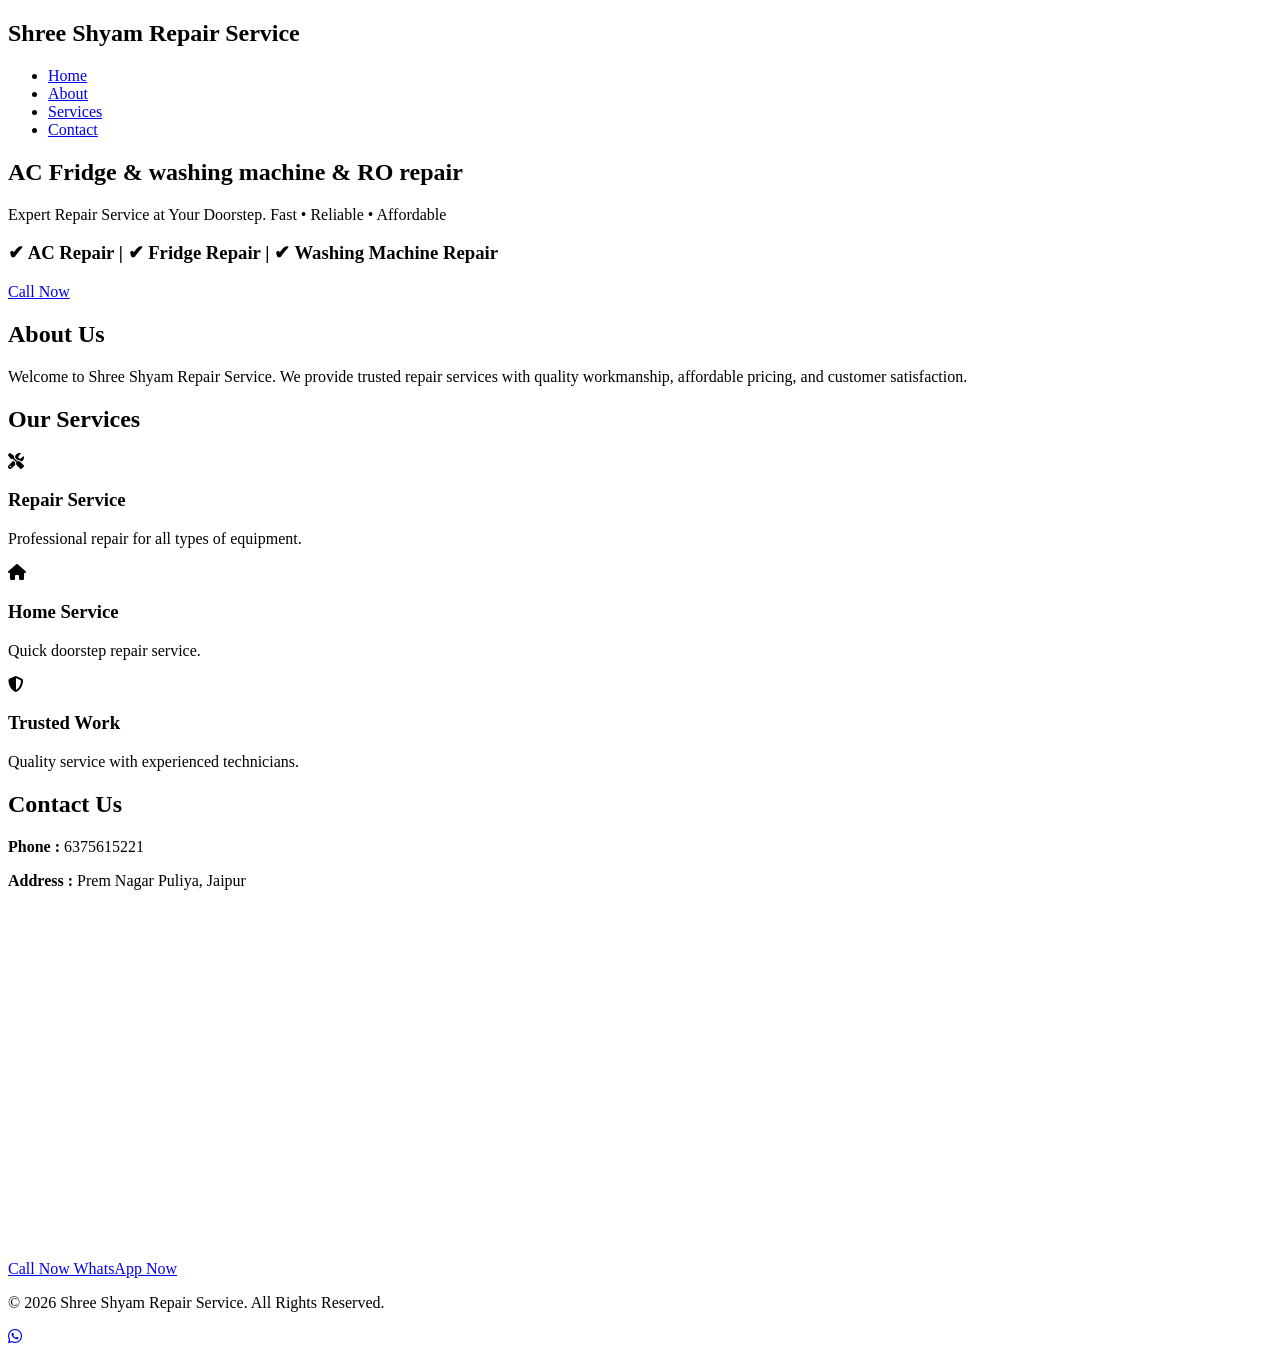
==== Index.html @ 11ff1767 "Add files via upload" ====
<!DOCTYPE html>
<html lang="en">
<head>
<meta charset="utf-8">
<meta name="viewport"
content="width=device-width,initial-scale=1.0">
    <title>Shree Shyam Repair Service</title>
<meta name="description" content="Shree Shyam Repair Service provides AC, Fridge and Washing Machine Repair in Jaipur. Fast doorstep service. Call 6375615221.">
    
    <link rel="stylesheet" href="style.css">

    <link rel="stylesheet"
    href="https://cdnjs.cloudflare.com/ajax/libs/font-awesome/6.5.2/css/all.min.css">
</head>

<body>

<header>
    <div class="logo">
        <h2>Shree Shyam Repair Service</h2>
    </div>

    <nav>
        <ul>
            <li><a href="#home">Home</a></li>
            <li><a href="#about">About</a></li>
            <li><a href="#services">Services</a></li>
            <li><a href="#contact">Contact</a></li>
        </ul>
    </nav>
</header>

<section class="hero" id="home">

    <h1>AC Fridge & washing machine & RO repair</h1>


<p>
Expert Repair Service at Your Doorstep.
Fast • Reliable • Affordable
</p>
<h3>✔ AC Repair | ✔ Fridge Repair | ✔ Washing Machine Repair</h3>
    <a href="tel:6375615221" class="btn">
        Call Now
    </a>

</section>

<section id="about">

    <h2>About Us</h2>

    <p>
        Welcome to Shree Shyam Repair Service.
        We provide trusted repair services with
        quality workmanship, affordable pricing,
        and customer satisfaction.
    </p>

</section>

<section id="services">

    <h2>Our Services</h2>

    <div class="service-box">

        <div class="card">
            <i class="fa-solid fa-screwdriver-wrench"></i>
            <h3>Repair Service</h3>
            <p>Professional repair for all types of equipment.</p>
        </div>

        <div class="card">
            <i class="fa-solid fa-house"></i>
            <h3>Home Service</h3>
            <p>Quick doorstep repair service.</p>
        </div>

        <div class="card">
            <i class="fa-solid fa-shield-halved"></i>
            <h3>Trusted Work</h3>
            <p>Quality service with experienced technicians.</p>
        </div>

    </div>

</section>

<section id="contact">

    <h2>Contact Us</h2>

    <p><b>Phone :</b> 6375615221</p>

    <p><b>Address :</b> Prem Nagar Puliya, Jaipur</p>
<iframe
src="https://www.google.com/maps/embed?pb=!4v1783518973965!6m8!1m7!1s0n63aJhODf93ISpu71qrFQ!2m2!1d26.89583185989353!2d75.9223167417134!3f251.307!4f0!5f0.7820865974627469"
width="100%"
height="350"
style="border:0; border-radius:15px;"
allowfullscreen=""
loading="lazy"
referrerpolicy="strict-origin-when-cross-origin">
</iframe>
    <a href="tel:6375615221" class="btn">
        Call Now
    </a>
    <a href="https://wa.me/916375615221" class="btn">
    WhatsApp Now
</a>

</section>

<footer>

    <p>
        © 2026 Shree Shyam Repair Service.
        All Rights Reserved.
    </p>

</footer>

<script src="script.js"></script>


<a href="https://wa.me/916375615221" class="whatsapp" target="_blank">
    <i class="fa-brands fa-whatsapp"></i>
</a>

<script src="script.js"></script>

</body>
</html>
</body>
</html>
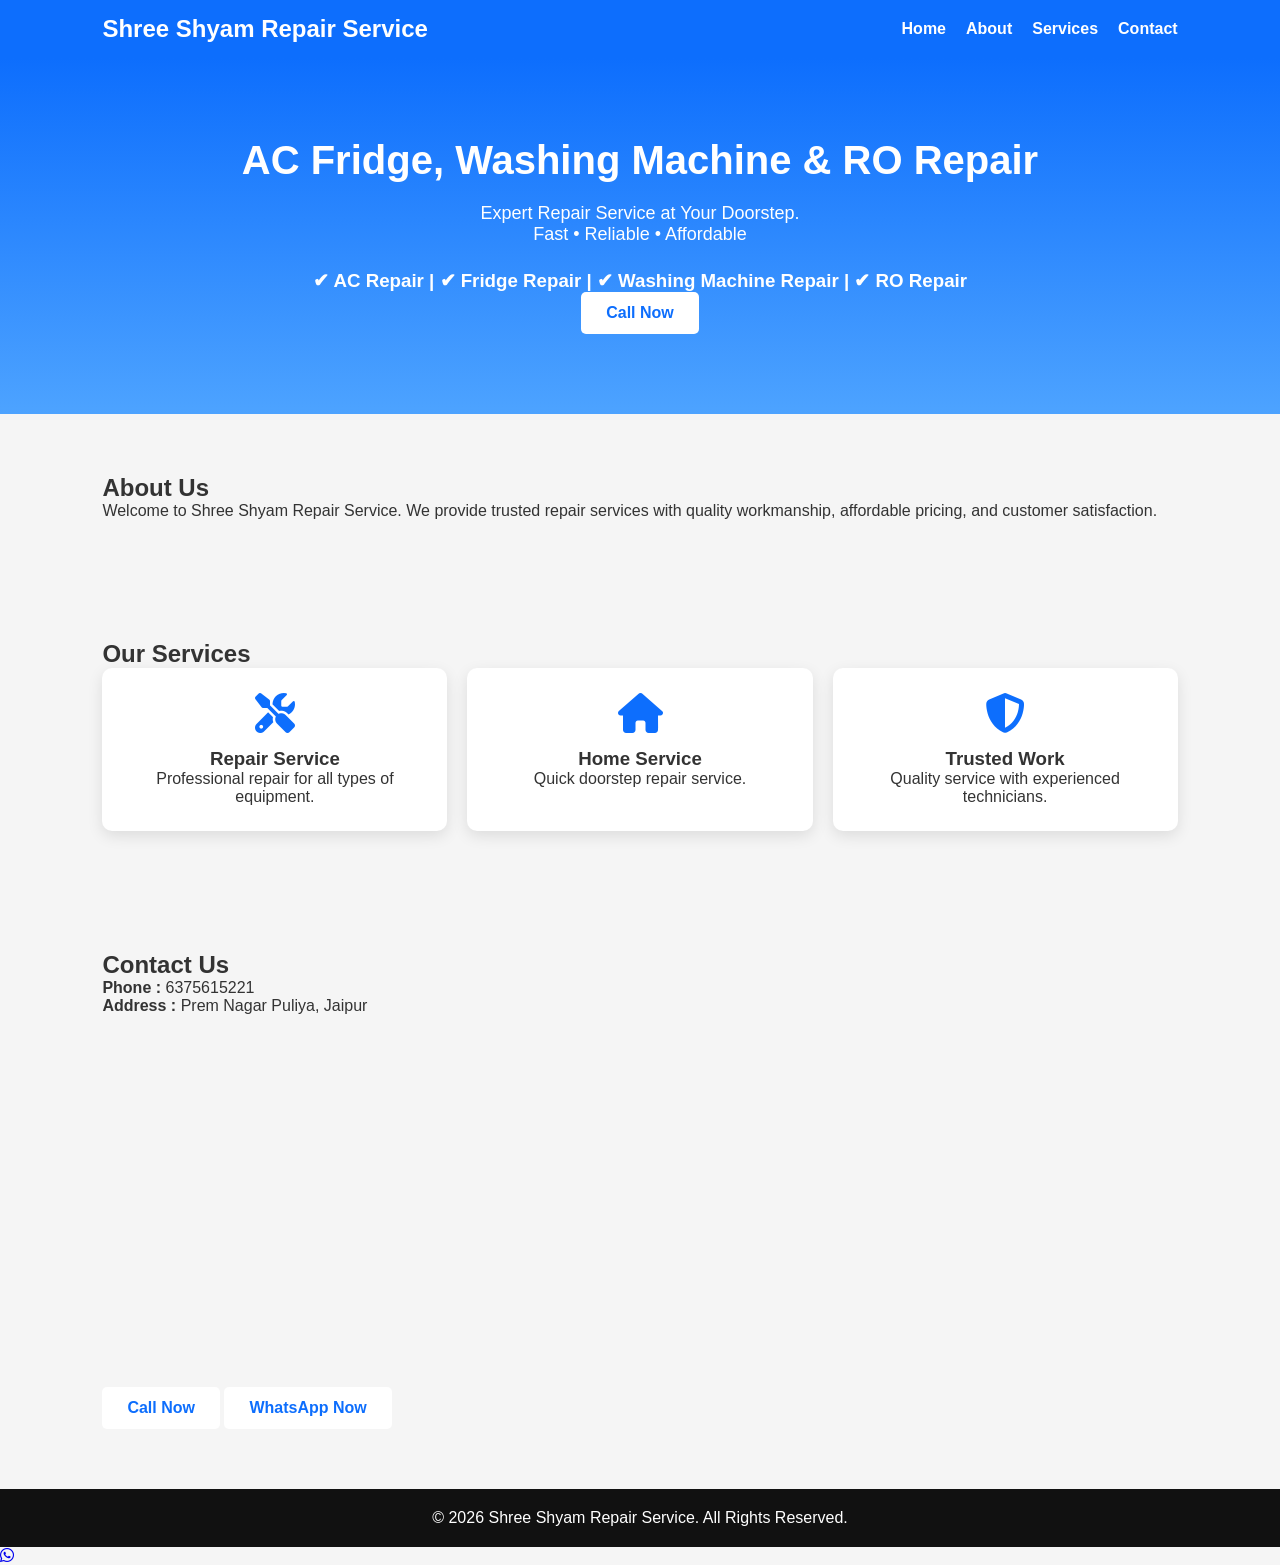
==== commit 425f83fe: "Add files via upload" ====
--- a/Index.html
+++ b/Index.html
@@ -1,16 +1,17 @@
 <!DOCTYPE html>
 <html lang="en">
 <head>
-<meta charset="utf-8">
-<meta name="viewport"
-content="width=device-width,initial-scale=1.0">
-    <title>Shree Shyam Repair Service</title>
+<meta charset="UTF-8">
+<meta name="viewport" content="width=device-width, initial-scale=1.0">
+
+<title>Shree Shyam Repair Service</title>
+
 <meta name="description" content="Shree Shyam Repair Service provides AC, Fridge and Washing Machine Repair in Jaipur. Fast doorstep service. Call 6375615221.">
-    
-    <link rel="stylesheet" href="style.css">
 
-    <link rel="stylesheet"
-    href="https://cdnjs.cloudflare.com/ajax/libs/font-awesome/6.5.2/css/all.min.css">
+<link rel="stylesheet" href="Style.css">
+
+<link rel="stylesheet"
+href="https://cdnjs.cloudflare.com/ajax/libs/font-awesome/6.5.2/css/all.min.css">
 </head>
 
 <body>
@@ -32,68 +33,70 @@
 
 <section class="hero" id="home">
 
-    <h1>AC Fridge & washing machine & RO repair</h1>
-
+<h1>AC Fridge, Washing Machine & RO Repair</h1>
 
 <p>
-Expert Repair Service at Your Doorstep.
+Expert Repair Service at Your Doorstep.<br>
 Fast • Reliable • Affordable
 </p>
-<h3>✔ AC Repair | ✔ Fridge Repair | ✔ Washing Machine Repair</h3>
-    <a href="tel:6375615221" class="btn">
-        Call Now
-    </a>
+
+<h3>✔ AC Repair | ✔ Fridge Repair | ✔ Washing Machine Repair | ✔ RO Repair</h3>
+
+<a href="tel:6375615221" class="btn">
+Call Now
+</a>
 
 </section>
 
 <section id="about">
 
-    <h2>About Us</h2>
+<h2>About Us</h2>
 
-    <p>
-        Welcome to Shree Shyam Repair Service.
-        We provide trusted repair services with
-        quality workmanship, affordable pricing,
-        and customer satisfaction.
-    </p>
+<p>
+Welcome to Shree Shyam Repair Service.
+We provide trusted repair services with
+quality workmanship, affordable pricing,
+and customer satisfaction.
+</p>
 
 </section>
 
 <section id="services">
 
-    <h2>Our Services</h2>
+<h2>Our Services</h2>
 
-    <div class="service-box">
+<div class="service-box">
 
-        <div class="card">
-            <i class="fa-solid fa-screwdriver-wrench"></i>
-            <h3>Repair Service</h3>
-            <p>Professional repair for all types of equipment.</p>
-        </div>
+<div class="card">
+<i class="fa-solid fa-screwdriver-wrench"></i>
+<h3>Repair Service</h3>
+<p>Professional repair for all types of equipment.</p>
+</div>
 
-        <div class="card">
-            <i class="fa-solid fa-house"></i>
-            <h3>Home Service</h3>
-            <p>Quick doorstep repair service.</p>
-        </div>
+<div class="card">
+<i class="fa-solid fa-house"></i>
+<h3>Home Service</h3>
+<p>Quick doorstep repair service.</p>
+</div>
 
-        <div class="card">
-            <i class="fa-solid fa-shield-halved"></i>
-            <h3>Trusted Work</h3>
-            <p>Quality service with experienced technicians.</p>
-        </div>
+<div class="card">
+<i class="fa-solid fa-shield-halved"></i>
+<h3>Trusted Work</h3>
+<p>Quality service with experienced technicians.</p>
+</div>
 
-    </div>
+</div>
 
 </section>
 
 <section id="contact">
 
-    <h2>Contact Us</h2>
+<h2>Contact Us</h2>
 
-    <p><b>Phone :</b> 6375615221</p>
+<p><b>Phone :</b> 6375615221</p>
 
-    <p><b>Address :</b> Prem Nagar Puliya, Jaipur</p>
+<p><b>Address :</b> Prem Nagar Puliya, Jaipur</p>
+
 <iframe
 src="https://www.google.com/maps/embed?pb=!4v1783518973965!6m8!1m7!1s0n63aJhODf93ISpu71qrFQ!2m2!1d26.89583185989353!2d75.9223167417134!3f251.307!4f0!5f0.7820865974627469"
 width="100%"
@@ -103,34 +106,33 @@
 loading="lazy"
 referrerpolicy="strict-origin-when-cross-origin">
 </iframe>
-    <a href="tel:6375615221" class="btn">
-        Call Now
-    </a>
-    <a href="https://wa.me/916375615221" class="btn">
-    WhatsApp Now
+
+<br><br>
+
+<a href="tel:6375615221" class="btn">
+Call Now
+</a>
+
+<a href="https://wa.me/916375615221" class="btn" target="_blank">
+WhatsApp Now
 </a>
 
 </section>
 
 <footer>
 
-    <p>
-        © 2026 Shree Shyam Repair Service.
-        All Rights Reserved.
-    </p>
+<p>
+© 2026 Shree Shyam Repair Service.
+All Rights Reserved.
+</p>
 
 </footer>
 
-<script src="script.js"></script>
-
-
 <a href="https://wa.me/916375615221" class="whatsapp" target="_blank">
-    <i class="fa-brands fa-whatsapp"></i>
+<i class="fa-brands fa-whatsapp"></i>
 </a>
 
-<script src="script.js"></script>
+<script src="Script.js"></script>
 
 </body>
-</html>
-</body>
 </html>
--- a/Style.css
+++ b/Style.css
@@ -0,0 +1,113 @@
+*{
+    margin: 0;
+    padding: 0;
+    box-sizing: border-box;
+    font-family: Arial, sans-serif;
+}
+
+body{
+    background: #f5f5f5;
+    color: #333;
+}
+
+header{
+    background: #0d6efd;
+    color: white;
+    display: flex;
+    justify-content: space-between;
+    align-items: center;
+    padding: 15px 8%;
+    position: sticky;
+    top: 0;
+}
+
+header ul{
+    display: flex;
+    list-style: none;
+}
+
+header ul li{
+    margin-left: 20px;
+}
+
+header ul li a{
+    color: white;
+    text-decoration: none;
+    font-weight: bold;
+}
+
+.hero{
+    text-align: center;
+    padding: 80px 20px;
+    background: linear-gradient(#0d6efd, #4da3ff);
+    color: white;
+}
+
+.hero h1{
+    font-size: 40px;
+    margin-bottom: 20px;
+}
+
+.hero p{
+    font-size: 18px;
+    margin-bottom: 25px;
+}
+
+.btn{
+    display: inline-block;
+    background: #fff;
+    color: #0d6efd;
+    padding: 12px 25px;
+    border-radius: 5px;
+    text-decoration: none;
+    font-weight: bold;
+}
+
+section{
+    padding: 60px 8%;
+}
+
+.service-box{
+    display: flex;
+    gap: 20px;
+    flex-wrap: wrap;
+}
+
+.card{
+    background: white;
+    padding: 25px;
+    flex: 1;
+    min-width: 250px;
+    text-align: center;
+    border-radius: 10px;
+    box-shadow: 0 5px 15px rgba(0,0,0,.1);
+}
+
+.card i{
+    font-size: 40px;
+    color: #0d6efd;
+    margin-bottom: 15px;
+}
+
+footer{
+    background: #111;
+    color: white;
+    text-align: center;
+    padding: 20px;
+}
+
+@media (max-width:768px){
+
+header{
+    flex-direction: column;
+}
+
+header ul{
+    margin-top: 15px;
+}
+
+.hero h1{
+    font-size: 30px;
+}
+
+}
